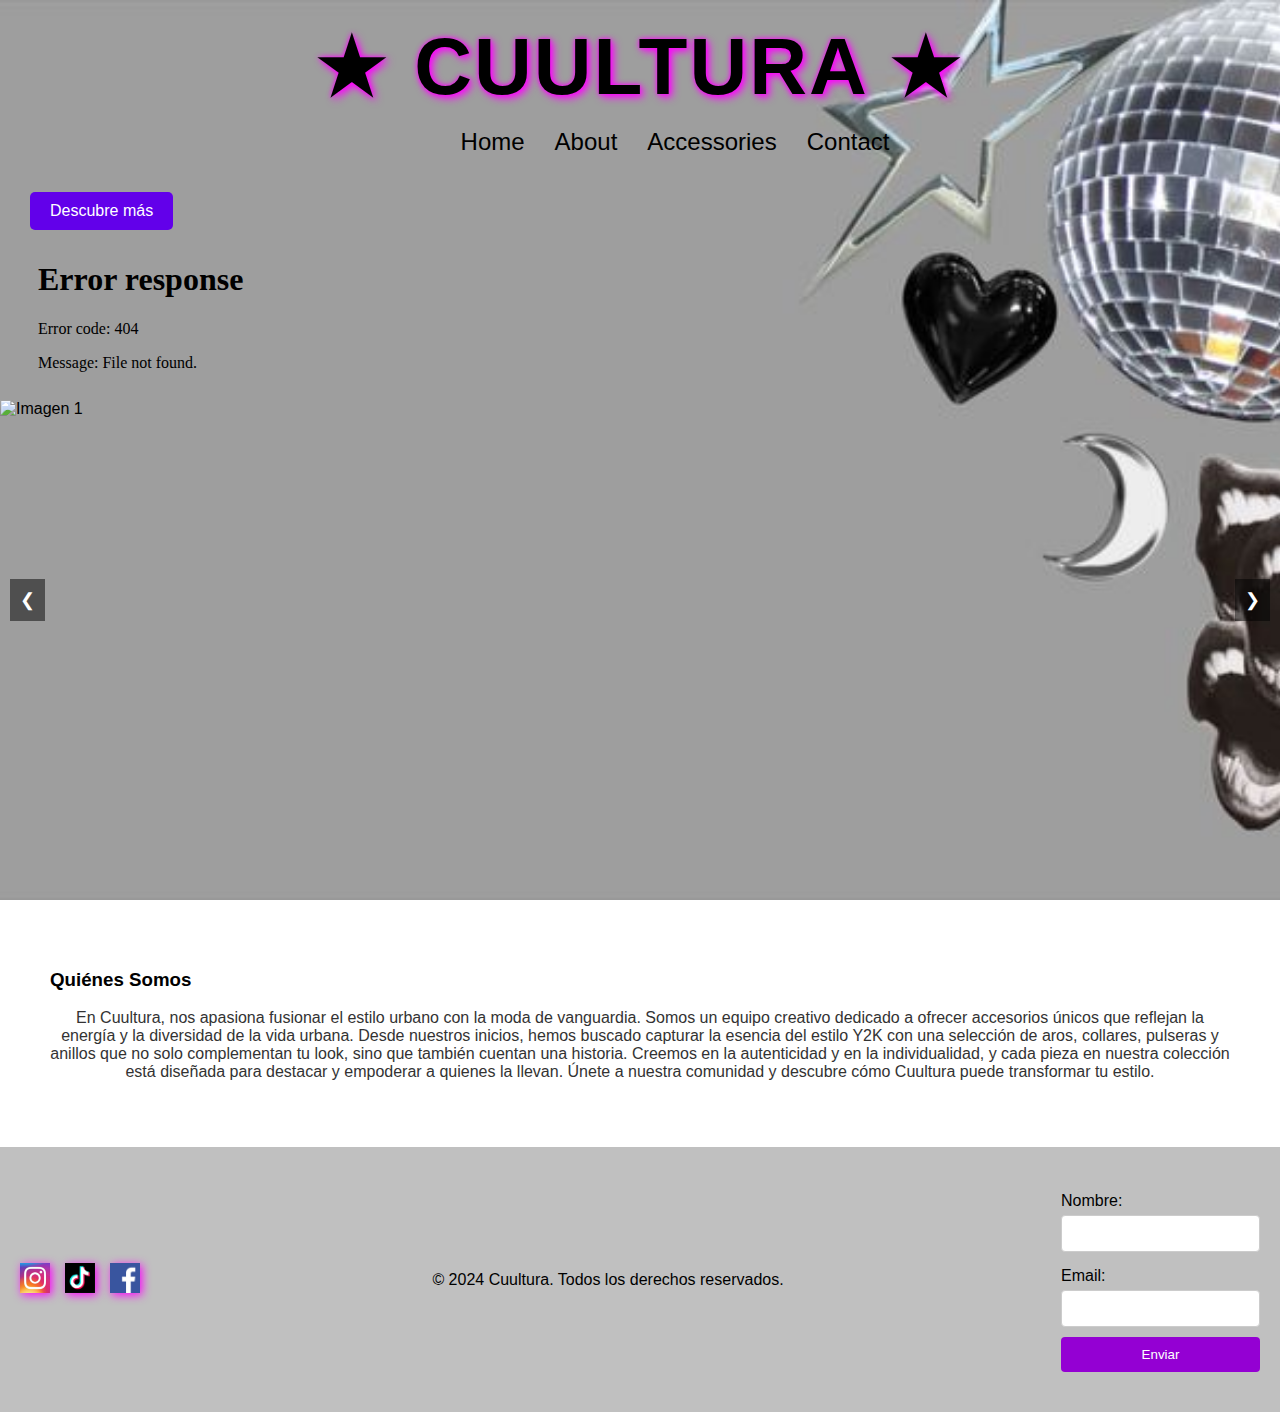
==== index.html @ 168b8c48 "Update and rename html 1.html to index.html" ====
<!DOCTYPE html>
<html lang="es">
<head>
	<link rel="stylesheet" href="https://cdnjs.cloudflare.com/ajax/libs/font-awesome/4.7.0/css/font-awesome.min.css">
	<meta name="viewport" content="width=device-width, initial-scale=1.0, user-scalable=no">
    <meta charset="UTF-8">
    <title>CUULTURA - Página Principal</title>
    <link rel="stylesheet" href="css 3.css"> <!-- Asegúrate de enlazar correctamente el archivo CSS -->
</head>
<body>
   
    <!-- Header -->
    <header>
		
		

    
        <div class="logo">
            <!-- Enlace que lleva al inicio cuando se hace clic en el título -->
            <a href="html 1.html" class="cuultura-title">★ CUULTURA ★</a>
        </div>
		
        <a href="#" class="icono" onclick="MiFuncion()">
  <i class="fa fa-bars"></i>
</a>
        <div class="menu-toggle" onclick="toggleMenu()">☰ Menú</div>
        

        <nav id="navegador" class=" ">
            <ul class="nav-links">
                <li><a href="html 1.html">Home</a></li>
                <li><a href="html 1.html #contact">About</a></li>
                <li class="dropdown">
                    <a href="#">Accessories</a>
                    <ul class="dropdown-menu">
                        <li><a href="html 2.html">Anillos</a></li>
                        <li><a href="html 3.html">Collares</a></li>
                        <li><a href="html 4.html">Pulseras</a></li>
                        <li><a href="html 5.html">Otros</a></li>
                    </ul>
                </li>
                <li><a href="html 1.html #contact">Contact</a></li>
            </ul>
        </nav>
		
    </header>
	
</div>
	
	<a href="html 1.html">
    <button class="cta-button">Descubre más</button>
</a>
	    <section class="anuncio">
			<iframe src="anuncio.html" frame frameborder="0" scrolling="no" class="anuncio2">
			</iframe>
       
            
        
    </section>
    <!-- Hero Section -->
   <main> 
		<div class="slider">
        <div class="slides">
            <div class="slide">
                <img src="imagen.y2k.jpg
						  " alt="Imagen 1">
            </div>
            <div class="slide">
                <img src="imagen.y2k.3.jpg" alt="Imagen 2">
            </div>
        </div>
        <!-- Botones de navegación -->
        <button class="prev" onclick="moveSlide(-1)">&#10094;</button>
        <button class="next" onclick="moveSlide(1)">&#10095;</button>
    </div>
		<script src="slider.js"></script>
	<section class="hero">
        <div class="hero-content">
            
        </div>
    </section>

    <!-- Quiénes Somos -->
    <section class="about">
        <h3>Quiénes Somos</h3>
        <p>En Cuultura, nos apasiona fusionar el estilo urbano con la moda de vanguardia. Somos un equipo creativo dedicado a ofrecer accesorios únicos que reflejan la energía y la diversidad de la vida urbana. Desde nuestros inicios, hemos buscado capturar la esencia del estilo Y2K con una selección de aros, collares, pulseras y anillos que no solo complementan tu look, sino que también cuentan una historia. Creemos en la autenticidad y en la individualidad, y cada pieza en nuestra colección está diseñada para destacar y empoderar a quienes la llevan. Únete a nuestra comunidad y descubre cómo Cuultura puede transformar tu estilo.</p>
    </section>
</main>
    <footer id="contact">
		
		
    
		
        <div class="social-icons">
            <a href="#"><img src="instagram.jpg" alt="Instagram"></a>
            <a href="#"><img src="tiktok.jpg" alt="TikTok"></a>
            <a href="#"><img src="facebook.jpg" alt="Facebook"></a>
        </div>
        <p>&copy; 2024 Cuultura. Todos los derechos reservados.</p>
		
		 <form id="contact-form">
        <label for="name">Nombre:</label>
        <input type="text" id="name" name="name" required>
        
        <label for="email">Email:</label>
        <input type="email" id="email" name="email" required>
        
        <button type="submit">Enviar</button>
			 
			 <p id="thank-you-message" style="display:none;">¡Gracias!</p>
    </form>
    </footer>
	
<script src="java script.js">
	</script>
  
</body>
</html>
---- css 3.css ----
@charset "utf-8";
/* CSS Document */
/* General Styles */
body {
    font-family: 'Comic Sans MS', sans-serif;
    margin: 0;
    padding: 0;
    box-sizing: border-box;
    
}

body {
    background-image: url('fondo principal.jpg'); 
    background-size: cover;         
    background-position: center;    
    background-repeat: no-repeat;   
    background-attachment: fixed;   
    font-family: Arial, sans-serif;
}



h1, h2 {
    text-align: center;
    font-family: 'Impact', sans-serif;
    text-transform: uppercase;
	font-size: 4em; 
}

p {
    text-align: center;
    color: #333;
}

/* Header styles */
header {
   
    display: flex;
    flex-direction: column;
    justify-content: center;
    align-items: center;
    padding: 20px;
	
}



.cuultura-title {
    font-family: 'Impact', sans-serif;
    font-size: 5em;
    font-weight: bold;
    color: #000;
    text-shadow: 3px 3px 8px #ff00ff, 0 0 5px #ff00ff;
    letter-spacing: 2px;
    margin: 0;
}

.nav-links {
    display: flex;
    list-style: none;
    margin-top: 15px;
}

.nav-links li {
    margin-left: 30px;
}

.nav-links a {
    color: #000;
    text-decoration: none;
    font-size: 1.5em;
    font-family: 'Verdana', sans-serif;
}

.nav-links a:hover {
    color: #ff69b4; /* Rosa Y2K */
    text-shadow: 1px 1px 5px #ff69b4;
}
/* Dropdown Menu */
.dropdown {
    position: relative;
    display: inline-block;
}

.dropdown-menu {
    display: none;
    position: absolute;
    background: #d0d0d0; /* Fondo plateado */
    list-style: none;
    padding: 0;
    margin: 0;
    top: 100%;
    left: 0;
    z-index: 1;
    border-radius: 5px;
}

.dropdown-menu li {
    padding: 10px;
}

.dropdown-menu a {
    text-decoration: none;
    color: #333; /* Letra negra */
    display: block;
}

.dropdown:hover .dropdown-menu {
    display: block;
}
.menu-toggle {
    display: none;
    background-color: #333;
    color: white;
    padding: 15px;
    cursor: pointer;
    text-align: center;
    font-size: 20px;
}

/* Hero Section */
.hero {
    background-image: url('images/hero.jpg');
    background-size: cover;
    display: flex;
    justify-content: center;
    align-items: center;
    color: black; /* Cambiado a negro */
}

.hero-content {
    text-align: center;
}

.btn {
    background-color: #ff00ff;
    color: white;
    padding: 15px 30px;
    text-decoration: none;
    border-radius: 30px;
    font-family: 'Arial', sans-serif;
    font-size: 1.2em;
    box-shadow: 0 4px 10px rgba(0, 0, 0, 0.3);
    margin-top: 20px;
}

.btn:hover {
    background-color: #ff69b4;
    box-shadow: 0 6px 15px rgba(0, 0, 0, 0.4);
}

/* Common Section Styles */
section {
    padding: 50px;
   
}

section h2 {
    color: #000;
    font-size: 2.5em;
    text-shadow: 1px 1px 5px #ff00ff;
}

.gallery {
    display: flex;
    justify-content: space-around;
    flex-wrap: wrap;
}

.gallery-item {
    margin: 10px;
    text-align: center;
}

.gallery-item img {
    width: 250px;
    height: 250px;
    object-fit: cover;
    border-radius: 15px;
    box-shadow: 0 4px 10px rgba(0, 0, 0, 0.2);
}

/* Anillos Section */
#anillos {
    padding: 50px;
    background-color: #f0f0f0; /* Fondo gris claro */
}

#anillos h2 {
    color: #000;
    font-size: 2.5em;
    text-shadow: 1px 1px 5px #ff00ff;
}

.gallery {
    display: flex;
    justify-content: space-around;
    flex-wrap: wrap;
}

.gallery-item {
    margin: 10px;
    text-align: center;
}

.gallery-item img {
    width: 250px;
    height: 250px;
    object-fit: cover;
    border-radius: 15px;
    box-shadow: 0 4px 10px rgba(0, 0, 0, 0.2);
}


/* Footer Styles */
footer {
    background-color: #c0c0c0; /* Fondo plateado */
    padding: 20px;
    display: flex;
    justify-content: space-between;
    align-items: center;
}

.social-icons {
    display: flex;
    justify-content: flex-start;
    align-items: center;
}

.social-icons img {
    width: 30px;
    height: 30px;
    margin-right: 15px;
    filter: drop-shadow(2px 2px 5px #ff00ff);
}

footer p {
    text-align: right;
    margin: 0;
    color: #000;
}

#collares {
    background-image: url('images/collares-background.jpg');
    background-size: cover;
}

.icono { display: none; 
}

        

@media (max-width: 768px) {
    .nav-links {
        flex-direction: column; /* Cambia los enlaces de horizontales a verticales */
        justify-content: center;
        align-items: center;
        width: 100%;
        padding: 0;
    }
	 
	
	.cuultura-title {
		font-size: 50px;
		margin-bottom: 40px;
		}
	
	.icono { 
		display:block;
		justify-content: center;
		align-items: center;
		 
		}

    .nav-links li {
        margin-left: 0;
        margin-bottom: 10px;
    }

    .nav-links a {
        font-size: 1.2em; 
        padding: 10px; 
        width: 100%;
        text-align: center; 
    }

    header {
        padding: 10px 0; 
    }

   
    header, .nav-links {
        max-width: 100vw;
        overflow-x: hidden;
    }
	nav { display: none }
	.responsive { display: block}
}

.Menu-toggle { display: none;} 





  a {
            text-decoration: none; 
            color: inherit; 
        }
   .slider {
    width: 100%;
    height: 400px;
    position: relative;
    overflow: hidden;
}

/* Imágenes del slider */
.slides {
    display: flex;
    width: 200%;
    height: 100%;
    transition: transform 0.5s ease-in-out;
}

.slide {
    width: 100%;
    height: 100%;
}

.slide img {
    width: 100%;
    height: 100%;
    object-fit: cover;
}

/* Botones de navegación (izquierda y derecha) */
.prev, .next {
    position: absolute;
    top: 50%;
    transform: translateY(-50%);
    background-color: rgba(0, 0, 0, 0.5);
    color: white;
    border: none;
    font-size: 18px;
    padding: 10px;
    cursor: pointer;
}

.prev {
    left: 10px;
}

.next {
    right: 10px;
}

.anuncio {
    display: flex;
    flex-direction: column; 
    align-items: flex-start; 
    padding: 10px; 
    margin: 0 20px; 
    
 
}

.anuncio-contenido {
    display: flex;
    align-items: center; 
}

.anuncio {
    width: 80%; 
    height: auto; 
   
}

.anuncio-link {
    text-decoration: none; 
}

.cta-button {
    background-color: #6200ea; /* Color violeta */
    color: white;
    padding: 10px 20px;
    border: none;
    border-radius: 5px;
    cursor: pointer;
    font-size: 16px;
	margin-left: 30px;
}

.cta-button:hover {
    background-color: #4b00b3; /* Oscurece al pasar el mouse */
}

.anuncio-boton {
    margin-top: 10px;
    padding: 10px 20px; 
    background-color: #007BFF; 
    color: white; 
    border: none; 
    cursor: pointer; 
}

.anuncio-boton:hover {
    background-color: #0056b3; 
}


.headline {
    font-size: 24px;
    text-align: center;
    margin-top: 20px;
    color: black; 
    font-family: 'Arial', sans-serif;
	clear: both;
	margin-left: 30px;
}

#contact-form {
    display: flex;
    flex-direction: column; /* Coloca los elementos uno debajo del otro */
    margin: 20px 0; /* Espaciado alrededor del formulario */
}

#contact-form label {
    margin: 5px 0; /* Espaciado entre la etiqueta y el campo */
}

#contact-form input {
    padding: 10px; /* Espaciado dentro del campo */
    margin-bottom: 10px; /* Espaciado entre campos */
    border: 1px solid #ccc; /* Borde del campo */
    border-radius: 4px; /* Bordes redondeados */
}

#contact-form button {
    padding: 10px; /* Espaciado dentro del botón */
    background-color: #9400D3; /* Color de fondo violeta */
    color: white; /* Color del texto */
    border: none; /* Sin borde */
    border-radius: 4px; /* Bordes redondeados */
    cursor: pointer; /* Cambia el cursor al pasar por encima */
}

#contact-form button:hover {
    background-color: #7A00B1; /* Color más oscuro al pasar el mouse */
}

@media screen and (max-width: 767px) {
    .anuncio {
        max-width: 100%; 
        max-height: 600px; 
    }

    .anuncio {
        flex-direction: column; 
        align-items: flex-start; 
        padding: 0; 
        margin-left: 10px; 
    }

    .anuncio-contenido {
        width: 100%; 
    }
}
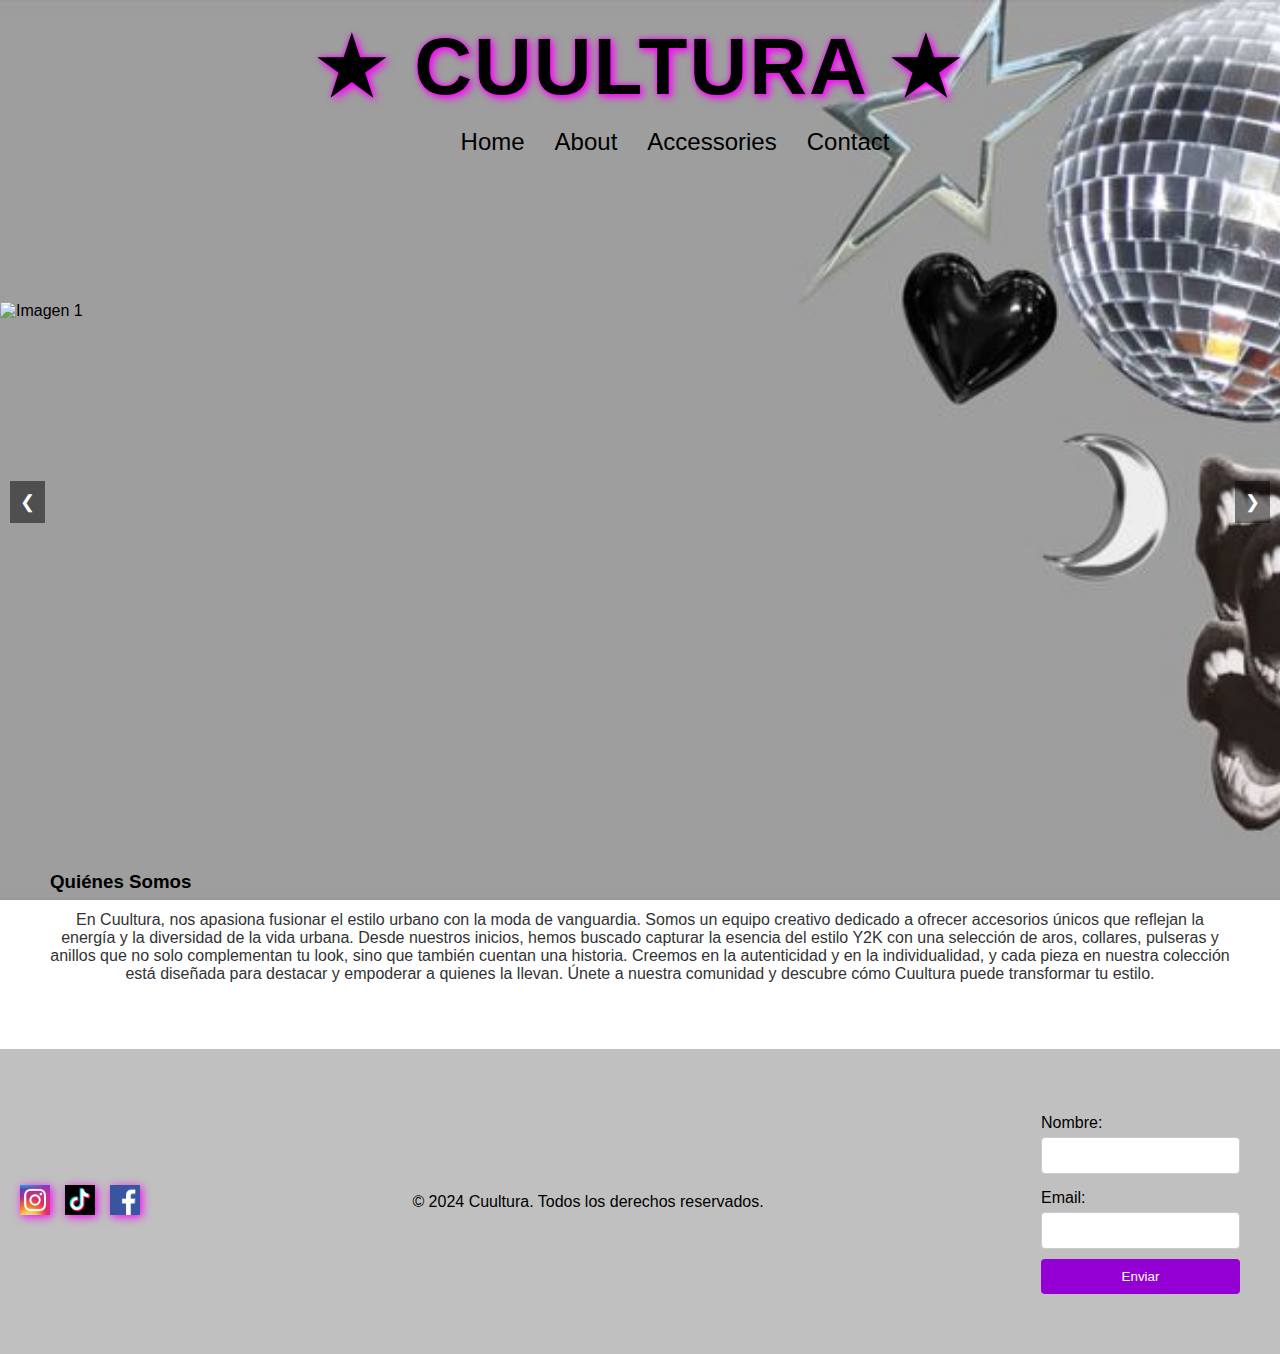
==== commit 128c4f17: "Add files via upload" ====
--- a/index.html
+++ b/index.html
@@ -5,7 +5,7 @@
 	<meta name="viewport" content="width=device-width, initial-scale=1.0, user-scalable=no">
     <meta charset="UTF-8">
     <title>CUULTURA - Página Principal</title>
-    <link rel="stylesheet" href="css 3.css"> <!-- Asegúrate de enlazar correctamente el archivo CSS -->
+    <link rel="stylesheet" href="css 3.css"> 
 </head>
 <body>
    
@@ -17,7 +17,7 @@
     
         <div class="logo">
             <!-- Enlace que lleva al inicio cuando se hace clic en el título -->
-            <a href="html 1.html" class="cuultura-title">★ CUULTURA ★</a>
+            <a href="index.html" class="cuultura-title">★ CUULTURA ★</a>
         </div>
 		
         <a href="#" class="icono" onclick="MiFuncion()">
@@ -28,8 +28,8 @@
 
         <nav id="navegador" class=" ">
             <ul class="nav-links">
-                <li><a href="html 1.html">Home</a></li>
-                <li><a href="html 1.html #contact">About</a></li>
+                <li><a href="index.html">Home</a></li>
+                <li><a href="index.html #contact">About</a></li>
                 <li class="dropdown">
                     <a href="#">Accessories</a>
                     <ul class="dropdown-menu">
@@ -39,7 +39,20 @@
                         <li><a href="html 5.html">Otros</a></li>
                     </ul>
                 </li>
-                <li><a href="html 1.html #contact">Contact</a></li>
+				
+				<script>
+function toggleMenu() {
+    const nav = document.getElementById("navegador");
+    if (nav.className === "") {
+        nav.className = "responsive";
+    } else {
+        nav.className = "";
+    }
+}
+
+document.querySelector('.icono').addEventListener('click', toggleMenu);
+</script>
+                <li><a href="index.html #contact">Contact</a></li>
             </ul>
         </nav>
 		
@@ -47,11 +60,11 @@
 	
 </div>
 	
-	<a href="html 1.html">
-    <button class="cta-button">Descubre más</button>
+	<a href="index.html" target="_blank">
+    
 </a>
 	    <section class="anuncio">
-			<iframe src="anuncio.html" frame frameborder="0" scrolling="no" class="anuncio2">
+			<iframe src="https://delfinabahillo.github.io/anuncio.html" frameborder="0" scrolling="no" width="728" height="90" class="anuncio2">
 			</iframe>
        
             
@@ -60,20 +73,38 @@
     <!-- Hero Section -->
    <main> 
 		<div class="slider">
-        <div class="slides">
-            <div class="slide">
-                <img src="imagen.y2k.jpg
-						  " alt="Imagen 1">
-            </div>
-            <div class="slide">
-                <img src="imagen.y2k.3.jpg" alt="Imagen 2">
-            </div>
+    <div class="slides">
+        <div class="slide">
+            <img src="imagen.y2k.jpg" alt="Imagen 1">
         </div>
-        <!-- Botones de navegación -->
-        <button class="prev" onclick="moveSlide(-1)">&#10094;</button>
-        <button class="next" onclick="moveSlide(1)">&#10095;</button>
+        <div class="slide">
+            <img src="imagen.y2k.3.jpg" alt="Imagen 2">
+        </div>
     </div>
-		<script src="slider.js"></script>
+    <!-- Botones de navegación -->
+    <button class="prev" onclick="moveSlide(-1)">&#10094;</button>
+    <button class="next" onclick="moveSlide(1)">&#10095;</button>
+</div>
+	   <script>
+let currentSlide = 0;
+const slides = document.querySelectorAll('.slide');
+
+function showSlide(index) {
+  slides.forEach((slide, i) => {
+    slide.style.display = (i === index) ? 'block' : 'none';
+  });
+}
+
+function moveSlide(n) {
+  currentSlide += n;
+  if (currentSlide >= slides.length) currentSlide = 0;
+  if (currentSlide < 0) currentSlide = slides.length - 1;
+  showSlide(currentSlide);
+}
+
+showSlide(currentSlide);
+</script>
+		
 	<section class="hero">
         <div class="hero-content">
             
@@ -98,21 +129,38 @@
         </div>
         <p>&copy; 2024 Cuultura. Todos los derechos reservados.</p>
 		
-		 <form id="contact-form">
-        <label for="name">Nombre:</label>
-        <input type="text" id="name" name="name" required>
+    
+  
+    <footer id="contact" style="position: relative;">
+    <div class="footer-form-container">
+        <form id="contact-form">
+            <label for="name">Nombre:</label>
+            <input type="text" id="name" name="name" required>
+
+            <label for="email">Email:</label>
+            <input type="email" id="email" name="email" required>
+
+            <button type="submit">Enviar</button>
+        </form>
+        <p id="thank-you-message" style="display:none;">¡Gracias por contactarnos!</p>
+    </div>
+		<script>
+    // Evento que se dispara al enviar el formulario
+    document.getElementById('contact-form').addEventListener('submit', function(event) {
+        event.preventDefault(); // Evita que la página se recargue
         
-        <label for="email">Email:</label>
-        <input type="email" id="email" name="email" required>
+        // Mostrar el mensaje de agradecimiento
+        document.getElementById('thank-you-message').style.display = 'block';
         
-        <button type="submit">Enviar</button>
-			 
-			 <p id="thank-you-message" style="display:none;">¡Gracias!</p>
-    </form>
+        // Resetear el formulario
+        this.reset();
+    });
+</script>
+</footer>
     </footer>
 	
 <script src="java script.js">
 	</script>
-  
+  <script src="slider.js"></script>
 </body>
 </html>
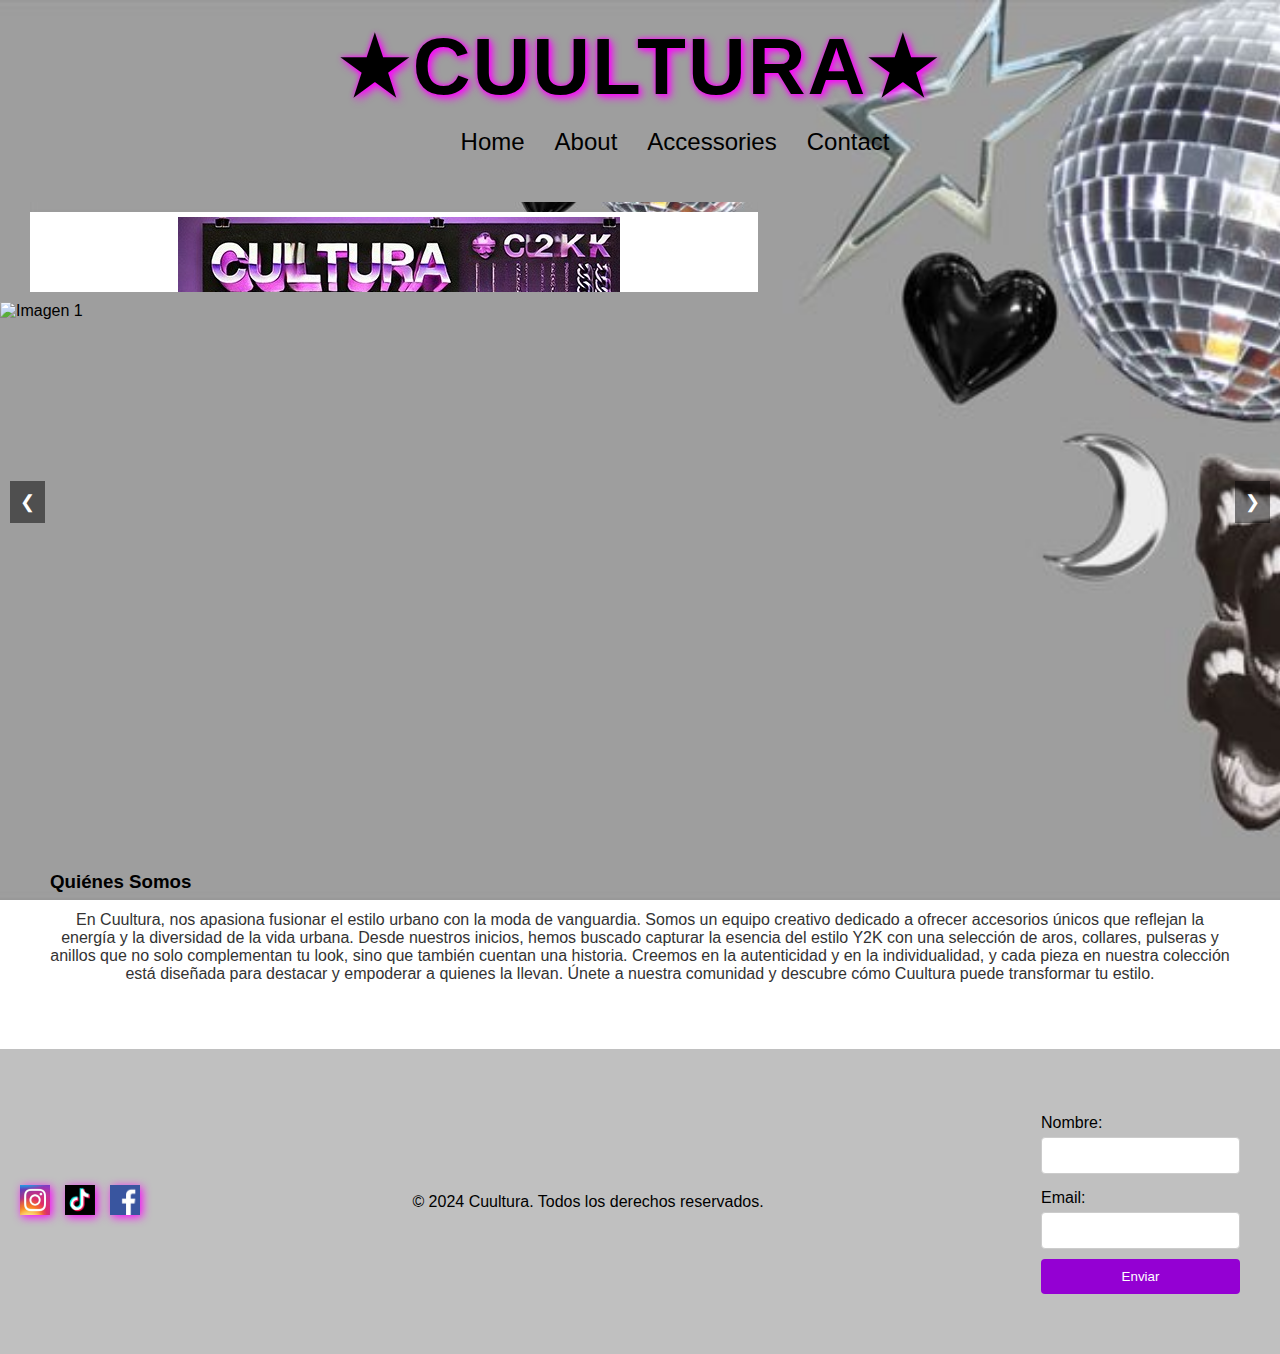
==== commit 05077fb4: "Add files via upload" ====
--- a/index.html
+++ b/index.html
@@ -17,7 +17,7 @@
     
         <div class="logo">
             <!-- Enlace que lleva al inicio cuando se hace clic en el título -->
-            <a href="index.html" class="cuultura-title">★ CUULTURA ★</a>
+            <a href="index.html" class="cuultura-title">★CUULTURA★</a>
         </div>
 		
         <a href="#" class="icono" onclick="MiFuncion()">
@@ -64,7 +64,7 @@
     
 </a>
 	    <section class="anuncio">
-			<iframe src="https://delfinabahillo.github.io/anuncio.html" frameborder="0" scrolling="no" width="728" height="90" class="anuncio2">
+			<iframe src=" https://elenacorro.github.io/html%206.html" frameborder="0" scrolling="no" width="728" height="90" class="anuncio2">
 			</iframe>
        
             
@@ -113,7 +113,7 @@
 
     <!-- Quiénes Somos -->
     <section class="about">
-        <h3>Quiénes Somos</h3>
+        <h3>       Quiénes Somos</h3>
         <p>En Cuultura, nos apasiona fusionar el estilo urbano con la moda de vanguardia. Somos un equipo creativo dedicado a ofrecer accesorios únicos que reflejan la energía y la diversidad de la vida urbana. Desde nuestros inicios, hemos buscado capturar la esencia del estilo Y2K con una selección de aros, collares, pulseras y anillos que no solo complementan tu look, sino que también cuentan una historia. Creemos en la autenticidad y en la individualidad, y cada pieza en nuestra colección está diseñada para destacar y empoderar a quienes la llevan. Únete a nuestra comunidad y descubre cómo Cuultura puede transformar tu estilo.</p>
     </section>
 </main>
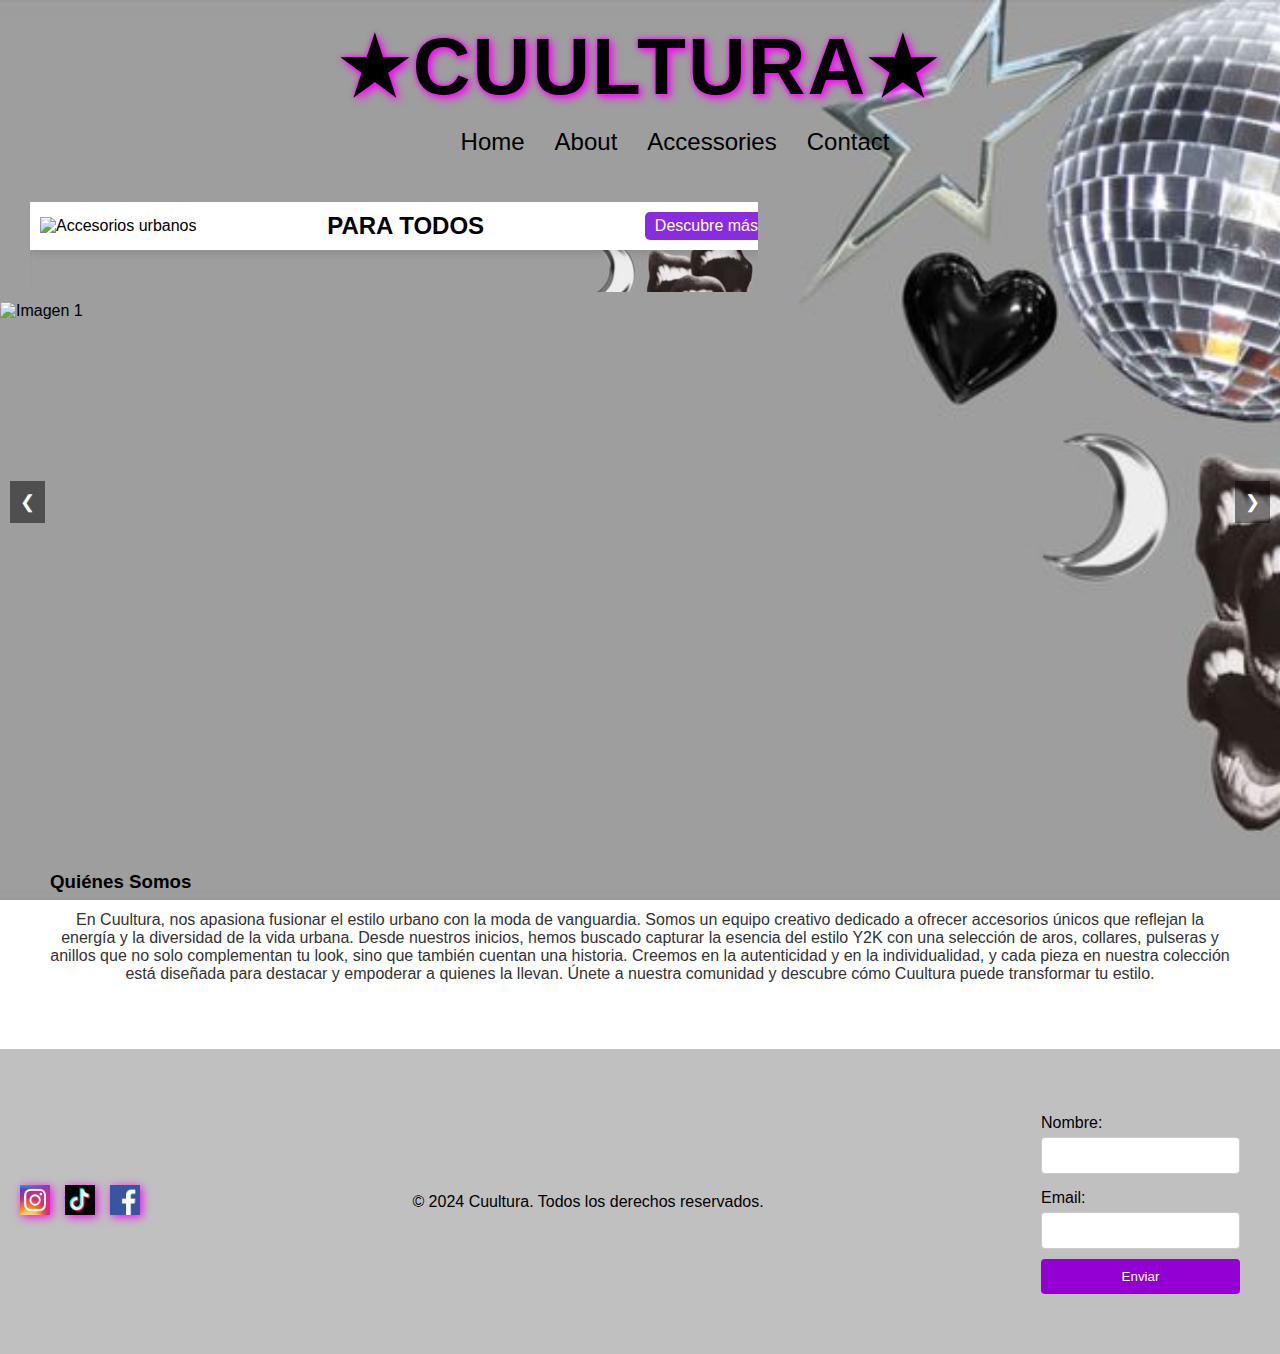
==== commit ecd0bfd6: "Update index.html" ====
--- a/index.html
+++ b/index.html
@@ -64,8 +64,10 @@
     
 </a>
 	    <section class="anuncio">
-			<iframe src=" https://elenacorro.github.io/html%206.html" frameborder="0" scrolling="no" width="728" height="90" class="anuncio2">
+			<iframe src=" https://elenacorro.github.io/html 6.html" frameborder="0" scrolling="no" width="728" height="90" class="anuncio2">
 			</iframe>
+			
+			 
        
             
         
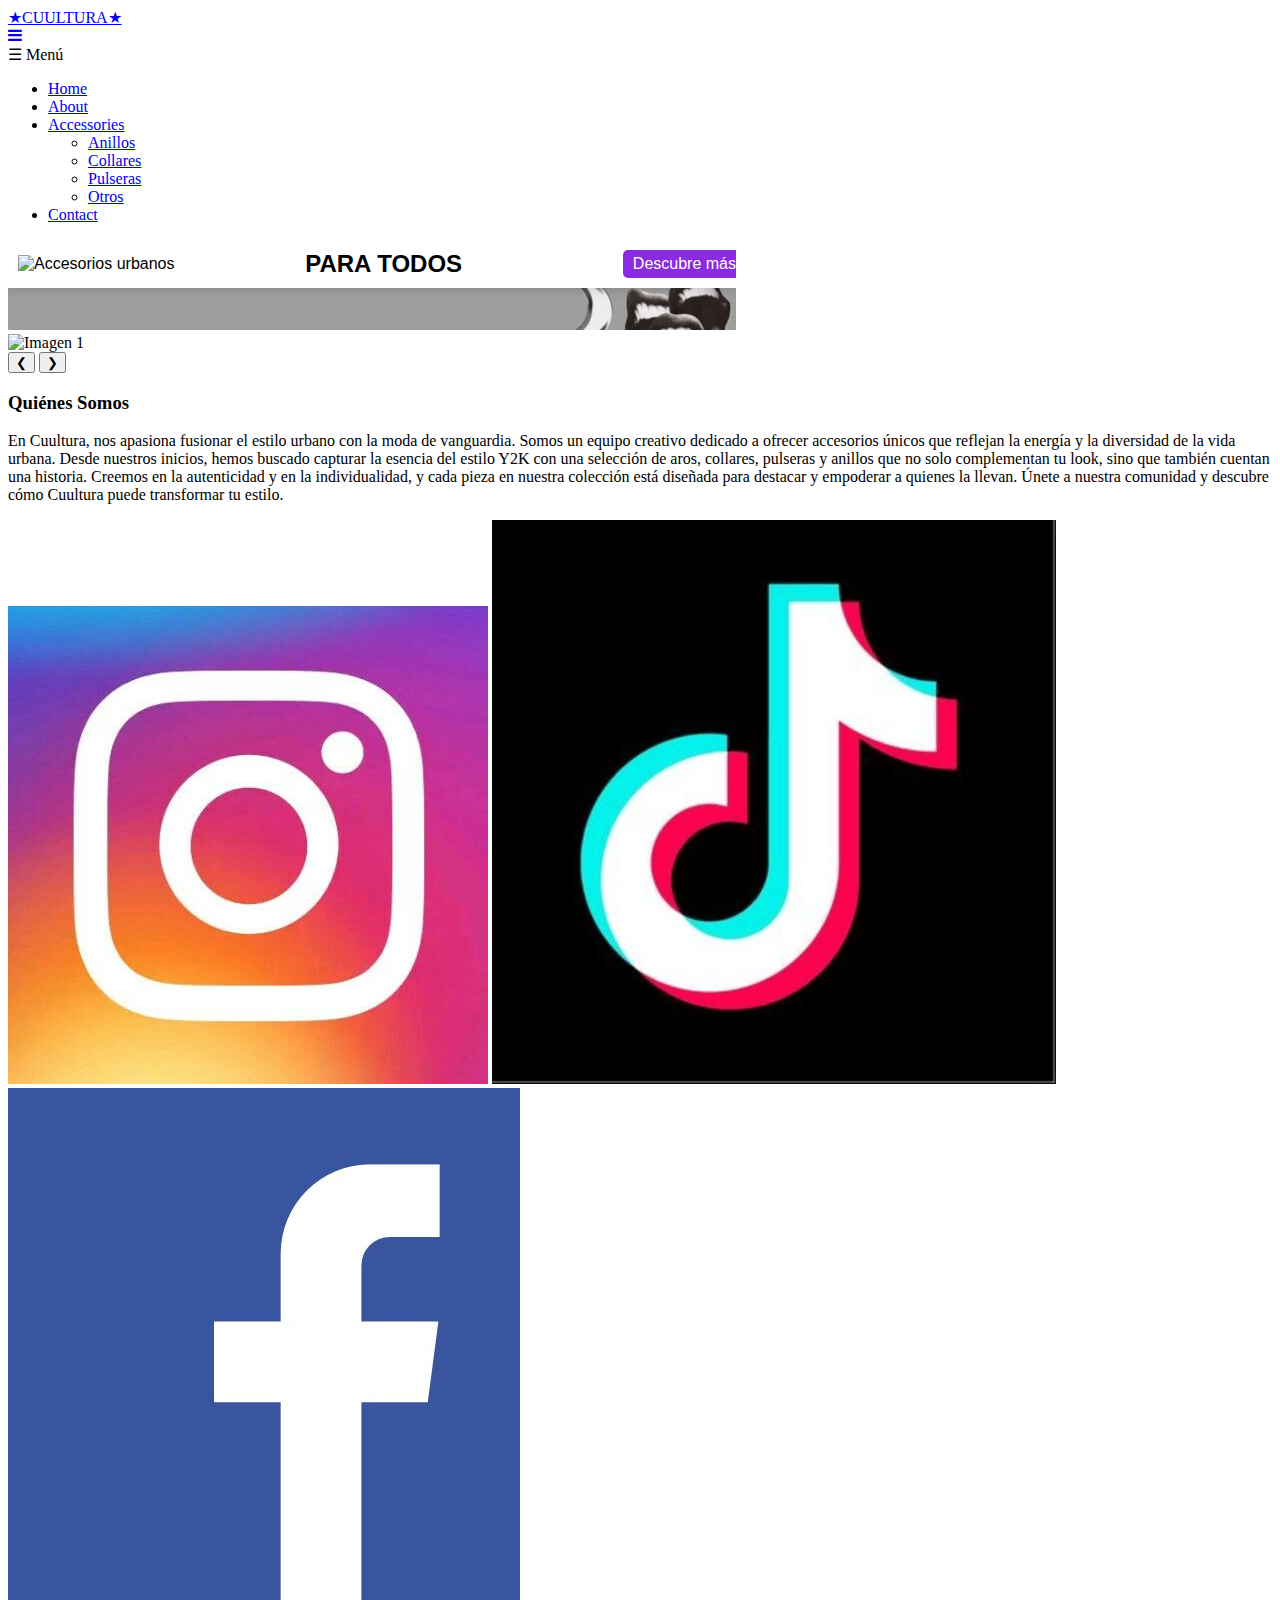
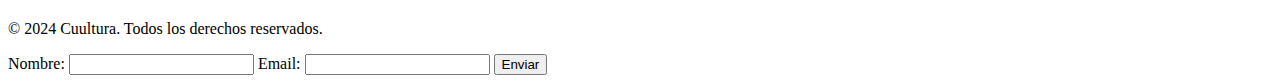
==== commit 4333577c: "Update index.html" ====
--- a/index.html
+++ b/index.html
@@ -5,7 +5,7 @@
 	<meta name="viewport" content="width=device-width, initial-scale=1.0, user-scalable=no">
     <meta charset="UTF-8">
     <title>CUULTURA - Página Principal</title>
-    <link rel="stylesheet" href="css 3.css"> 
+    <link rel="stylesheet" href="https://raw.githubusercontent.com/elenacorro/elenacorro.github.io/refs/heads/main/css%203.css"> 
 </head>
 <body>
    
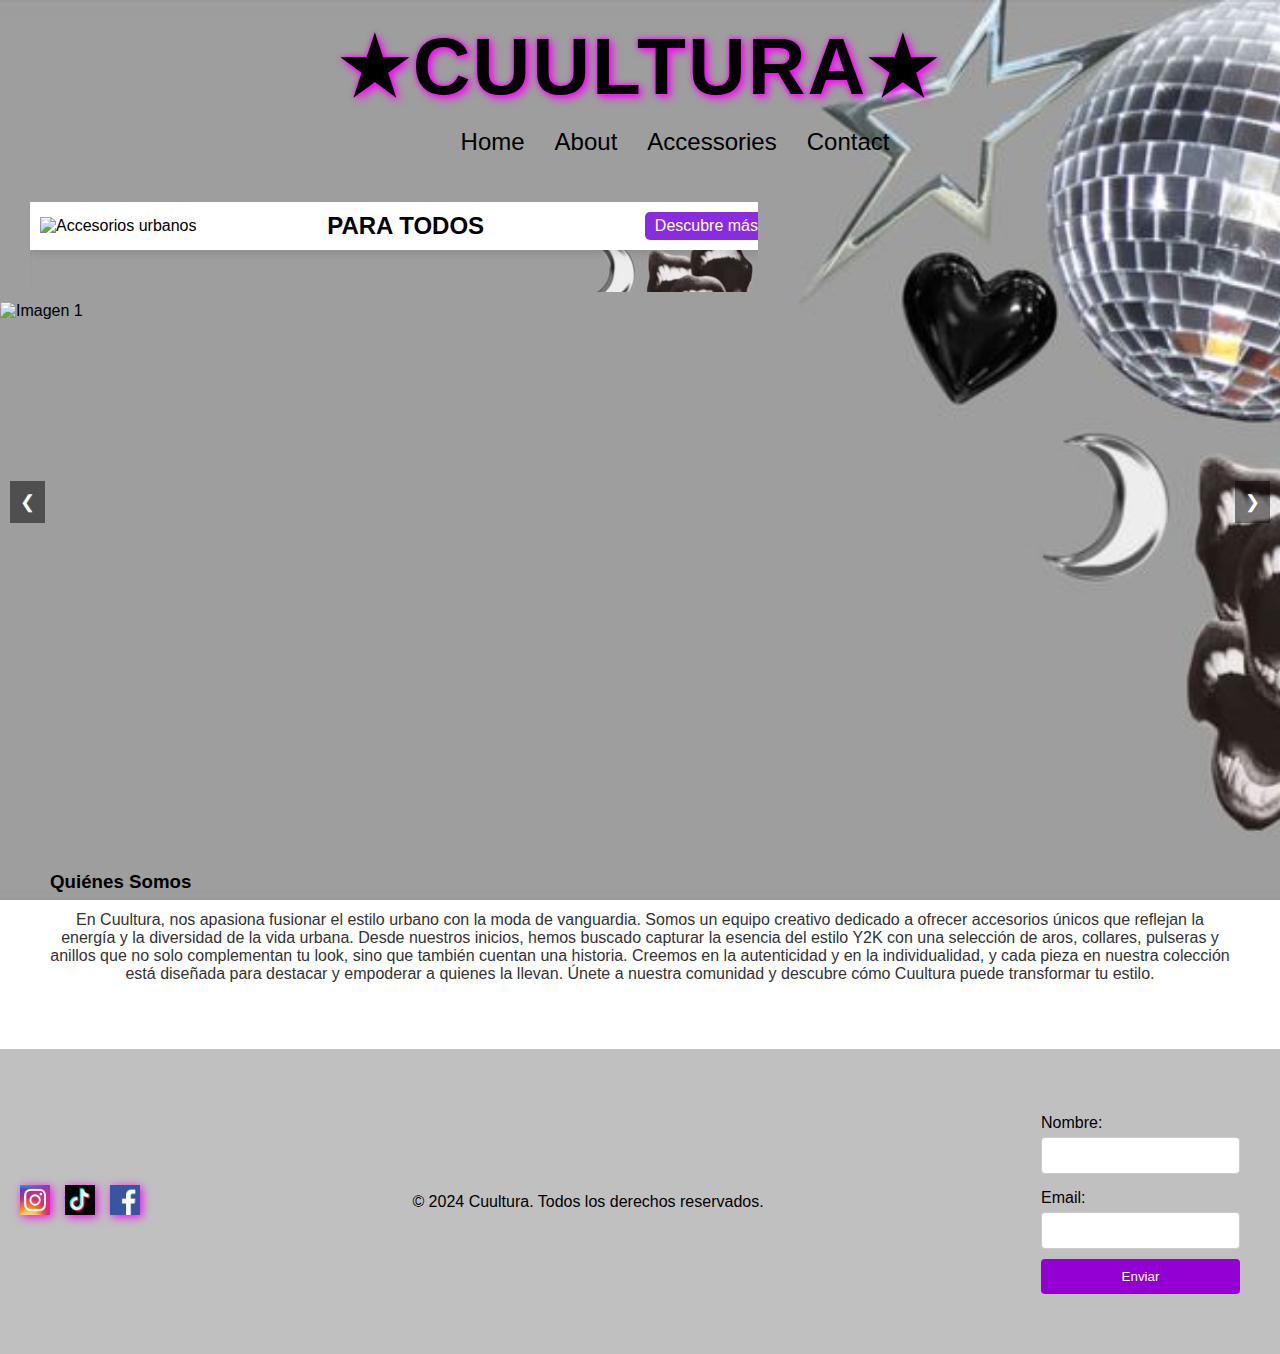
==== commit 0beaa680: "Update index.html" ====
--- a/index.html
+++ b/index.html
@@ -5,7 +5,7 @@
 	<meta name="viewport" content="width=device-width, initial-scale=1.0, user-scalable=no">
     <meta charset="UTF-8">
     <title>CUULTURA - Página Principal</title>
-    <link rel="stylesheet" href="https://raw.githubusercontent.com/elenacorro/elenacorro.github.io/refs/heads/main/css%203.css"> 
+    <link rel="stylesheet" href="css 3.css"> 
 </head>
 <body>
    
--- a/css 3.css
+++ b/css 3.css
@@ -0,0 +1,467 @@
+@charset "utf-8";
+/* CSS Document */
+/* General Styles */
+body {
+    font-family: 'Comic Sans MS', sans-serif;
+    margin: 0;
+    padding: 0;
+    box-sizing: border-box;
+    
+}
+
+body {
+    background-image: url('fondo principal.jpg'); 
+    background-size: cover;         
+    background-position: center;    
+    background-repeat: no-repeat;   
+    background-attachment: fixed;   
+    font-family: Arial, sans-serif;
+}
+
+
+
+h1, h2 {
+    text-align: center;
+    font-family: 'Impact', sans-serif;
+    text-transform: uppercase;
+	font-size: 4em; 
+}
+
+p {
+    text-align: center;
+    color: #333;
+}
+
+/* Header styles */
+header {
+   
+    display: flex;
+    flex-direction: column;
+    justify-content: center;
+    align-items: center;
+    padding: 20px;
+	
+}
+
+
+
+.cuultura-title {
+    font-family: 'Impact', sans-serif;
+    font-size: 5em;
+    font-weight: bold;
+    color: #000;
+    text-shadow: 3px 3px 8px #ff00ff, 0 0 5px #ff00ff;
+    letter-spacing: 2px;
+    margin: 0;
+}
+
+.nav-links {
+    display: flex;
+    list-style: none;
+    margin-top: 15px;
+}
+
+.nav-links li {
+    margin-left: 30px;
+}
+
+.nav-links a {
+    color: #000;
+    text-decoration: none;
+    font-size: 1.5em;
+    font-family: 'Verdana', sans-serif;
+}
+
+.nav-links a:hover {
+    color: #ff69b4; /* Rosa Y2K */
+    text-shadow: 1px 1px 5px #ff69b4;
+}
+/* Dropdown Menu */
+.dropdown {
+    position: relative;
+    display: inline-block;
+}
+
+.dropdown-menu {
+    display: none;
+    position: absolute;
+    background: #d0d0d0; /* Fondo plateado */
+    list-style: none;
+    padding: 0;
+    margin: 0;
+    top: 100%;
+    left: 0;
+    z-index: 1;
+    border-radius: 5px;
+}
+
+.dropdown-menu li {
+    padding: 10px;
+}
+
+.dropdown-menu a {
+    text-decoration: none;
+    color: #333; /* Letra negra */
+    display: block;
+}
+
+.dropdown:hover .dropdown-menu {
+    display: block;
+}
+.menu-toggle {
+    display: none;
+    background-color: #333;
+    color: white;
+    padding: 15px;
+    cursor: pointer;
+    text-align: center;
+    font-size: 20px;
+}
+
+/* Hero Section */
+.hero {
+    background-image: url('images/hero.jpg');
+    background-size: cover;
+    display: flex;
+    justify-content: center;
+    align-items: center;
+    color: black; /* Cambiado a negro */
+}
+
+.hero-content {
+    text-align: center;
+}
+
+.btn {
+    background-color: #ff00ff;
+    color: white;
+    padding: 15px 30px;
+    text-decoration: none;
+    border-radius: 30px;
+    font-family: 'Arial', sans-serif;
+    font-size: 1.2em;
+    box-shadow: 0 4px 10px rgba(0, 0, 0, 0.3);
+    margin-top: 20px;
+}
+
+.btn:hover {
+    background-color: #ff69b4;
+    box-shadow: 0 6px 15px rgba(0, 0, 0, 0.4);
+}
+
+/* Common Section Styles */
+section {
+    padding: 50px;
+   
+}
+
+section h2 {
+    color: #000;
+    font-size: 2.5em;
+    text-shadow: 1px 1px 5px #ff00ff;
+}
+
+.gallery {
+    display: flex;
+    justify-content: space-around;
+    flex-wrap: wrap;
+}
+
+.gallery-item {
+    margin: 10px;
+    text-align: center;
+}
+
+.gallery-item img {
+    width: 250px;
+    height: 250px;
+    object-fit: cover;
+    border-radius: 15px;
+    box-shadow: 0 4px 10px rgba(0, 0, 0, 0.2);
+}
+
+/* Anillos Section */
+#anillos {
+    padding: 50px;
+    background-color: #f0f0f0; /* Fondo gris claro */
+}
+
+#anillos h2 {
+    color: #000;
+    font-size: 2.5em;
+    text-shadow: 1px 1px 5px #ff00ff;
+}
+
+.gallery {
+    display: flex;
+    justify-content: space-around;
+    flex-wrap: wrap;
+}
+
+.gallery-item {
+    margin: 10px;
+    text-align: center;
+}
+
+.gallery-item img {
+    width: 250px;
+    height: 250px;
+    object-fit: cover;
+    border-radius: 15px;
+    box-shadow: 0 4px 10px rgba(0, 0, 0, 0.2);
+}
+
+
+/* Footer Styles */
+footer {
+    background-color: #c0c0c0; /* Fondo plateado */
+    padding: 20px;
+    display: flex;
+    justify-content: space-between;
+    align-items: center;
+}
+
+.social-icons {
+    display: flex;
+    justify-content: flex-start;
+    align-items: center;
+}
+
+.social-icons img {
+    width: 30px;
+    height: 30px;
+    margin-right: 15px;
+    filter: drop-shadow(2px 2px 5px #ff00ff);
+}
+
+footer p {
+    text-align: right;
+    margin: 0;
+    color: #000;
+}
+
+#collares {
+    background-image: url('images/collares-background.jpg');
+    background-size: cover;
+}
+
+.icono { display: none; 
+}
+
+        
+
+@media (max-width: 768px) {
+    .nav-links {
+        flex-direction: column; /* Cambia los enlaces de horizontales a verticales */
+        justify-content: center;
+        align-items: center;
+        width: 100%;
+        padding: 0;
+    }
+	 
+	
+	.cuultura-title {
+		font-size: 50px;
+		margin-bottom: 40px;
+		}
+	
+	.icono { 
+		display:block;
+		justify-content: center;
+		align-items: center;
+		 
+		}
+
+    .nav-links li {
+        margin-left: 0;
+        margin-bottom: 10px;
+    }
+
+    .nav-links a {
+        font-size: 1.2em; 
+        padding: 10px; 
+        width: 100%;
+        text-align: center; 
+    }
+
+    header {
+        padding: 10px 0; 
+    }
+
+   
+    header, .nav-links {
+        max-width: 100vw;
+        overflow-x: hidden;
+    }
+	nav { display: none }
+	.responsive { display: block}
+}
+
+.Menu-toggle { display: none;} 
+
+
+
+
+
+  a {
+            text-decoration: none; 
+            color: inherit; 
+        }
+   .slider {
+    width: 100%;
+    height: 400px;
+    position: relative;
+    overflow: hidden;
+}
+
+/* Imágenes del slider */
+.slides {
+    display: flex;
+    width: 200%;
+    height: 100%;
+    transition: transform 0.5s ease-in-out;
+}
+
+.slide {
+    width: 100%;
+    height: 100%;
+}
+
+.slide img {
+    width: 100%;
+    height: 100%;
+    object-fit: cover;
+}
+
+/* Botones de navegación (izquierda y derecha) */
+.prev, .next {
+    position: absolute;
+    top: 50%;
+    transform: translateY(-50%);
+    background-color: rgba(0, 0, 0, 0.5);
+    color: white;
+    border: none;
+    font-size: 18px;
+    padding: 10px;
+    cursor: pointer;
+}
+
+.prev {
+    left: 10px;
+}
+
+.next {
+    right: 10px;
+}
+
+.anuncio {
+    display: flex;
+    flex-direction: column; 
+    align-items: flex-start; 
+    padding: 10px; 
+    margin: 0 20px; 
+    
+ 
+}
+
+.anuncio-contenido {
+    display: flex;
+    align-items: center; 
+}
+
+.anuncio {
+    width: 80%; 
+    height: auto; 
+   
+}
+
+.anuncio-link {
+    text-decoration: none; 
+}
+
+.cta-button {
+    background-color: #6200ea; /* Color violeta */
+    color: white;
+    padding: 10px 20px;
+    border: none;
+    border-radius: 5px;
+    cursor: pointer;
+    font-size: 16px;
+	margin-left: 30px;
+}
+
+.cta-button:hover {
+    background-color: #4b00b3; /* Oscurece al pasar el mouse */
+}
+
+.anuncio-boton {
+    margin-top: 10px;
+    padding: 10px 20px; 
+    background-color: #007BFF; 
+    color: white; 
+    border: none; 
+    cursor: pointer; 
+}
+
+.anuncio-boton:hover {
+    background-color: #0056b3; 
+}
+
+
+.headline {
+    font-size: 24px;
+    text-align: center;
+    margin-top: 20px;
+    color: black; 
+    font-family: 'Arial', sans-serif;
+	clear: both;
+	margin-left: 30px;
+}
+
+#contact-form {
+    display: flex;
+    flex-direction: column; /* Coloca los elementos uno debajo del otro */
+    margin: 20px 0; /* Espaciado alrededor del formulario */
+}
+
+#contact-form label {
+    margin: 5px 0; /* Espaciado entre la etiqueta y el campo */
+}
+
+#contact-form input {
+    padding: 10px; /* Espaciado dentro del campo */
+    margin-bottom: 10px; /* Espaciado entre campos */
+    border: 1px solid #ccc; /* Borde del campo */
+    border-radius: 4px; /* Bordes redondeados */
+}
+
+#contact-form button {
+    padding: 10px; /* Espaciado dentro del botón */
+    background-color: #9400D3; /* Color de fondo violeta */
+    color: white; /* Color del texto */
+    border: none; /* Sin borde */
+    border-radius: 4px; /* Bordes redondeados */
+    cursor: pointer; /* Cambia el cursor al pasar por encima */
+}
+
+#contact-form button:hover {
+    background-color: #7A00B1; /* Color más oscuro al pasar el mouse */
+}
+
+@media screen and (max-width: 767px) {
+    .anuncio {
+        max-width: 100%; 
+        max-height: 600px; 
+    }
+
+    .anuncio {
+        flex-direction: column; 
+        align-items: flex-start; 
+        padding: 0; 
+        margin-left: 10px; 
+    }
+
+    .anuncio-contenido {
+        width: 100%; 
+    }
+}